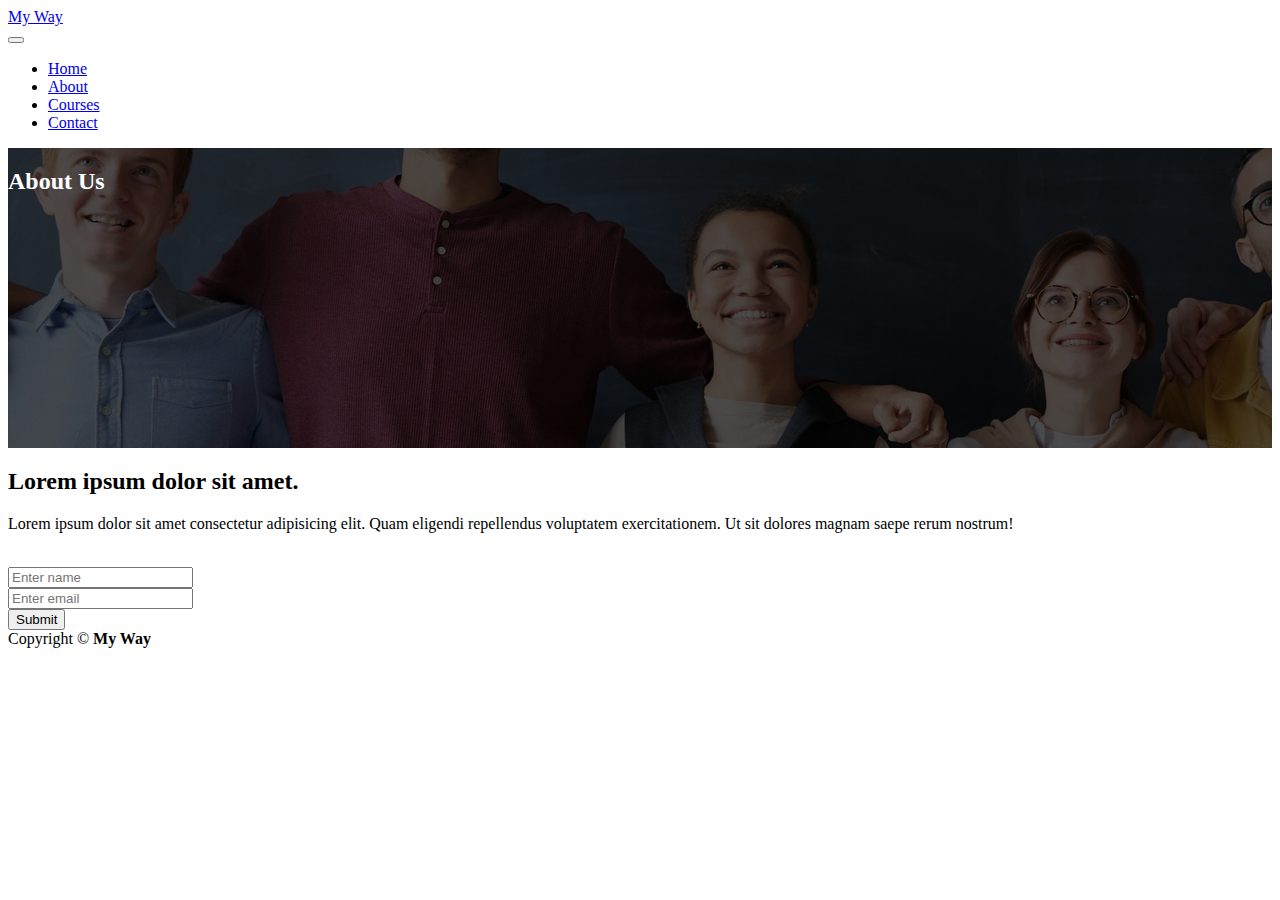
==== about.html @ db20a910 "add navbar and footer to about page" ====
<!DOCTYPE html>
<html lang="en">
  <head>
    <meta charset="UTF-8" />
    <meta http-equiv="X-UA-Compatible" content="IE=edge" />
    <meta name="viewport" content="width=device-width, initial-scale=1.0" />
    <title>Document</title>
    <link
      href="https://cdn.jsdelivr.net/npm/bootstrap@5.0.0-beta3/dist/css/bootstrap.min.css"
      rel="stylesheet"
      integrity="sha384-eOJMYsd53ii+scO/bJGFsiCZc+5NDVN2yr8+0RDqr0Ql0h+rP48ckxlpbzKgwra6"
      crossorigin="anonymous"
    />
    <link rel="stylesheet" href="style.css" />
    <link
      rel="stylesheet"
      href="https://cdnjs.cloudflare.com/ajax/libs/font-awesome/5.15.3/css/all.min.css"
    />
  </head>
  <body>
    <!-- Navbar -->
    <nav class="navbar navbar-expand-md navbar-dark bg-dark">
      <div class="container">
        <a href="index.html" class="navbar-brand">My Way</a>

        <div>
          <button
            class="navbar-toggler"
            data-bs-target="#navbarCollapse"
            data-bs-toggle="collapse"
          >
            <span class="navbar-toggler-icon"></span>
          </button>
          <div class="collapse navbar-collapse" id="navbarCollapse">
            <ul class="navbar-nav ml-auto">
              <li class="nav-item text-uppercase">
                <a href="index.html" class="nav-link">Home</a>
              </li>
              <li
                class="
                  nav-item
                  active
                  border-bottom border-3 border-warning
                  text-uppercase
                "
              >
                <a href="about.html" class="nav-link">About</a>
              </li>
              <li class="nav-item text-uppercase">
                <a href="courses.html" class="nav-link">Courses</a>
              </li>
              <li class="nav-item text-uppercase">
                <a href="contact.html" class="nav-link">Contact</a>
              </li>
            </ul>
          </div>
        </div>
      </div>
    </nav>

    <div id="about-content">
      <div class="overlay">
        <div class="container text-left pt-2">
          <div class="row">
            <div class="col text-center">
              <h2 class="text-white-50 mt-4 ">About Us</h2>
            </div>
          </div>
        </div>
      </div>
    </div>
    <!-- Footer -->
    <div class="container-fluid bg-dark text-white text-center p-5 mt-3">
      <div class="row">
        <div class="col">
          <h2>Lorem ipsum dolor sit amet.</h2>
          <p>
            Lorem ipsum dolor sit amet consectetur adipisicing elit. Quam
            eligendi repellendus voluptatem exercitationem. Ut sit dolores
            magnam saepe rerum nostrum!
          </p>
          <br />
          <form action="" class="row row-cols-md-auto justify-content-center">
            <div class="col-12">
              <input
                type="text"
                class="form-control mb-3"
                placeholder="Enter name"
              />
            </div>
            <div class="col-12">
              <input
                type="text"
                class="form-control mb-3"
                placeholder="Enter email"
              />
            </div>
            <div class="col-12">
              <button class="btn btn-primary">Submit</button>
            </div>
          </form>
        </div>
      </div>
    </div>

    <div class="footer text-center p-3">
      <div class="container">
        <div class="row">
          <div class="col">Copyright &copy; <strong>My Way</strong></div>
        </div>
      </div>
    </div>

    <script
      src="https://cdn.jsdelivr.net/npm/@popperjs/core@2.9.1/dist/umd/popper.min.js"
      integrity="sha384-SR1sx49pcuLnqZUnnPwx6FCym0wLsk5JZuNx2bPPENzswTNFaQU1RDvt3wT4gWFG"
      crossorigin="anonymous"
    ></script>
    <script
      src="https://cdn.jsdelivr.net/npm/bootstrap@5.0.0-beta3/dist/js/bootstrap.min.js"
      integrity="sha384-j0CNLUeiqtyaRmlzUHCPZ+Gy5fQu0dQ6eZ/xAww941Ai1SxSY+0EQqNXNE6DZiVc"
      crossorigin="anonymous"
    ></script>
  </body>
</html>
---- style.css ----
.overlay{
    position:absolute;
    top:0;
    left:0;
    width: 100%;
    height: 100%;
    background-color: rgba(00,00,00,0.7);
}

#home-content{
    position:relative;
    min-height:300px;
    min-width: 100%;
    background-image: url("./img/bg1.jpg");
    background-attachment: fixed;
    background-repeat: no-repeat;
    background-size: cover;
    text-align: center;
    color:white
}
#video{
    position:relative;
    min-height: 200px;
    background-image: url("./img/med.jpg");
    background-attachment: fixed;
    background-repeat: no-repeat;
    background-position:0 -300px;
    text-align: center;
    color:white;

}

#about-content{
    position:relative;
    min-height:300px;
    min-width: 100%;
    background-image: url("./img/about.jpg");
    background-attachment: fixed;
    background-repeat: no-repeat;
    background-position:0 -150px;
    color:white
}
#courses-content{
    position:relative;
    min-height:300px;
    min-width: 100%;
    background-image: url("./img/course.jpg");
    background-attachment: fixed;
    background-repeat: no-repeat;
    background-position:0 -150px;
    color:white
}
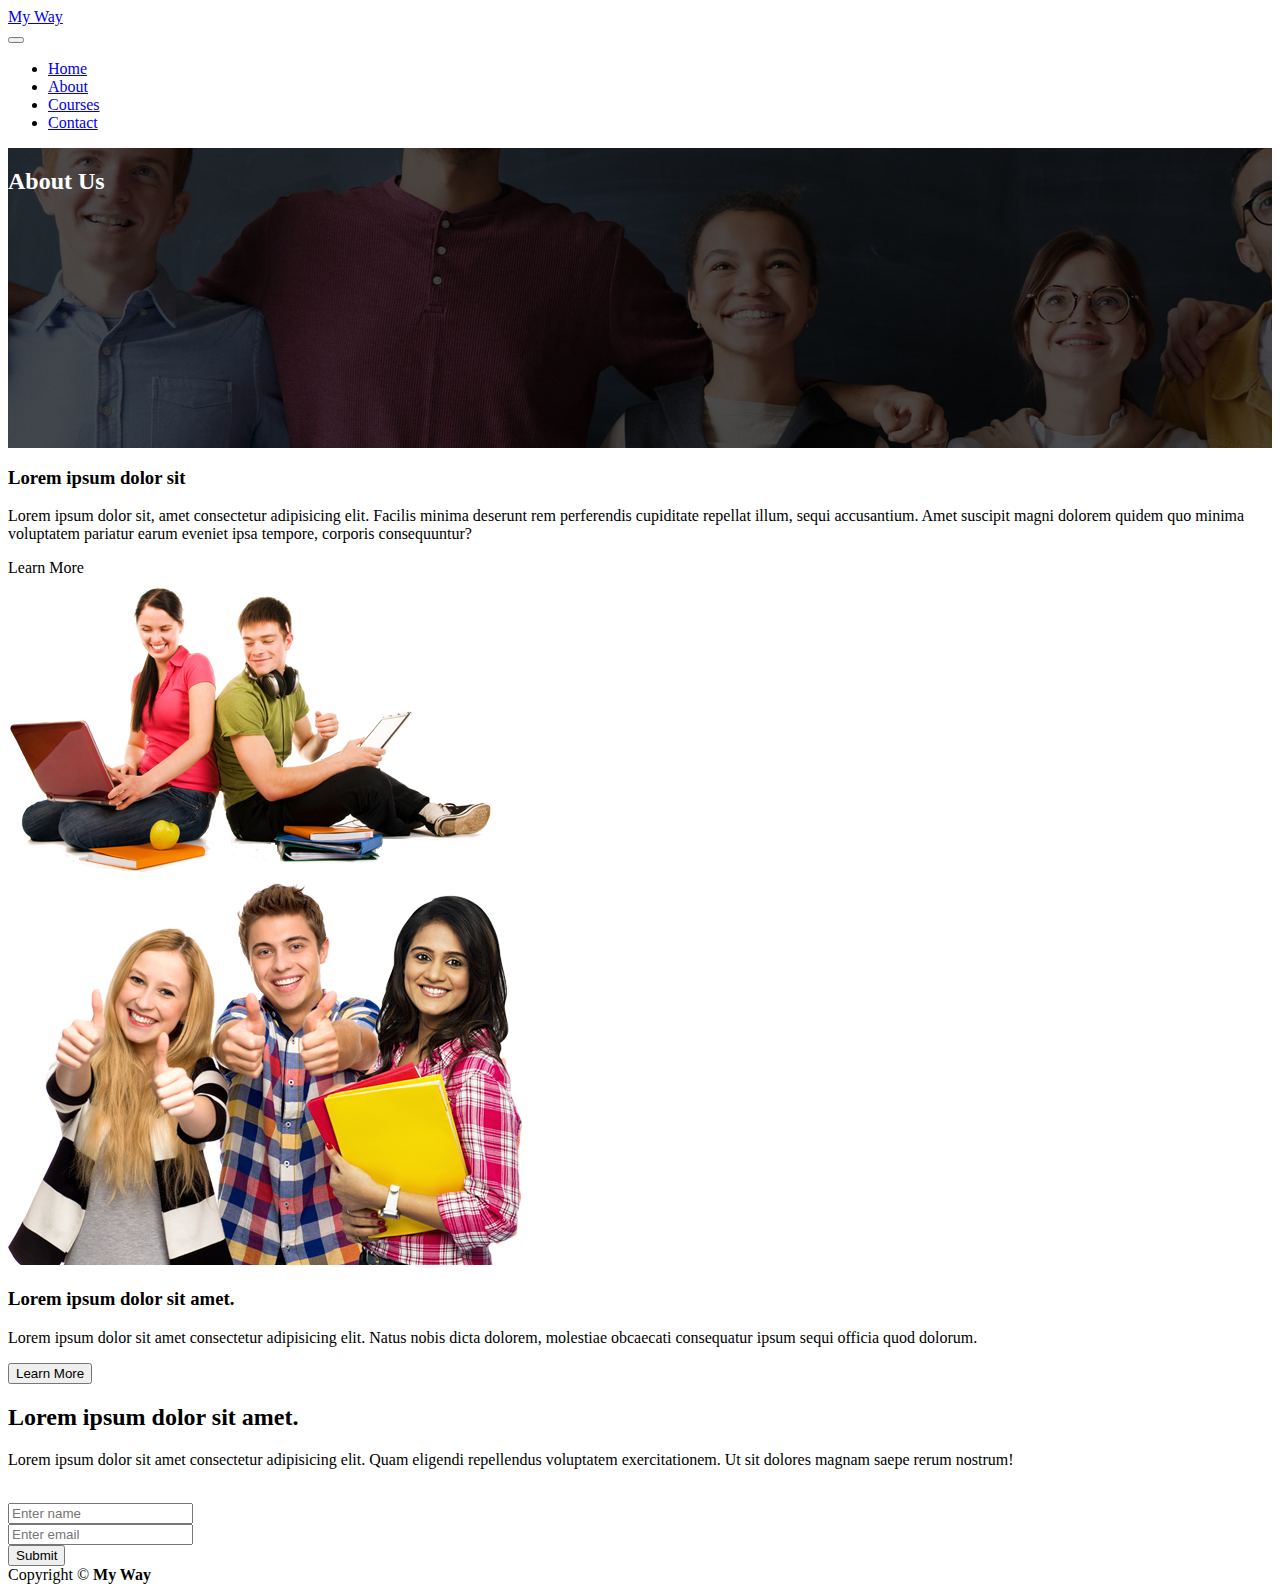
==== commit 0e8b2f0e: "add home-info" ====
--- a/about.html
+++ b/about.html
@@ -69,6 +69,39 @@
         </div>
       </div>
     </div>
+    <!-- Home info -->
+    <div class="home-info">
+        <div class="container">
+          <div class="row">
+            <div class="col-md-6 align-self-center">
+              <h3>Lorem ipsum dolor sit </h3>
+              <p>Lorem ipsum dolor sit, amet consectetur adipisicing elit. Facilis minima deserunt rem perferendis cupiditate repellat illum, sequi accusantium. Amet suscipit magni dolorem quidem quo minima voluptatem pariatur earum eveniet ipsa tempore, corporis consequuntur?</p>
+              <a class="btn btn-warning btn-lg">Learn More</a>
+            </div>
+           <div class="col-md-6 mt-2">
+             <img src="./img/student1.png" alt="" class="img-fluid">
+           </div>
+          </div>
+        </div>
+      </div>
+      <div class="home-info">
+        <div class="container">
+          <div class="row">
+            <div class="col-md-6">
+              <img src="img/student2.png" alt="students image" class="img-fluid" />
+            </div>
+            <div class="col-md-6 align-self-center">
+              <h3>Lorem ipsum dolor sit amet.</h3>
+              <p>
+                Lorem ipsum dolor sit amet consectetur adipisicing elit. Natus
+                nobis dicta dolorem, molestiae obcaecati consequatur ipsum sequi
+                officia quod dolorum.
+              </p>
+              <button class="btn btn-warning btn-lg">Learn More</button>
+            </div>
+          </div>
+        </div>
+      </div>
     <!-- Footer -->
     <div class="container-fluid bg-dark text-white text-center p-5 mt-3">
       <div class="row">
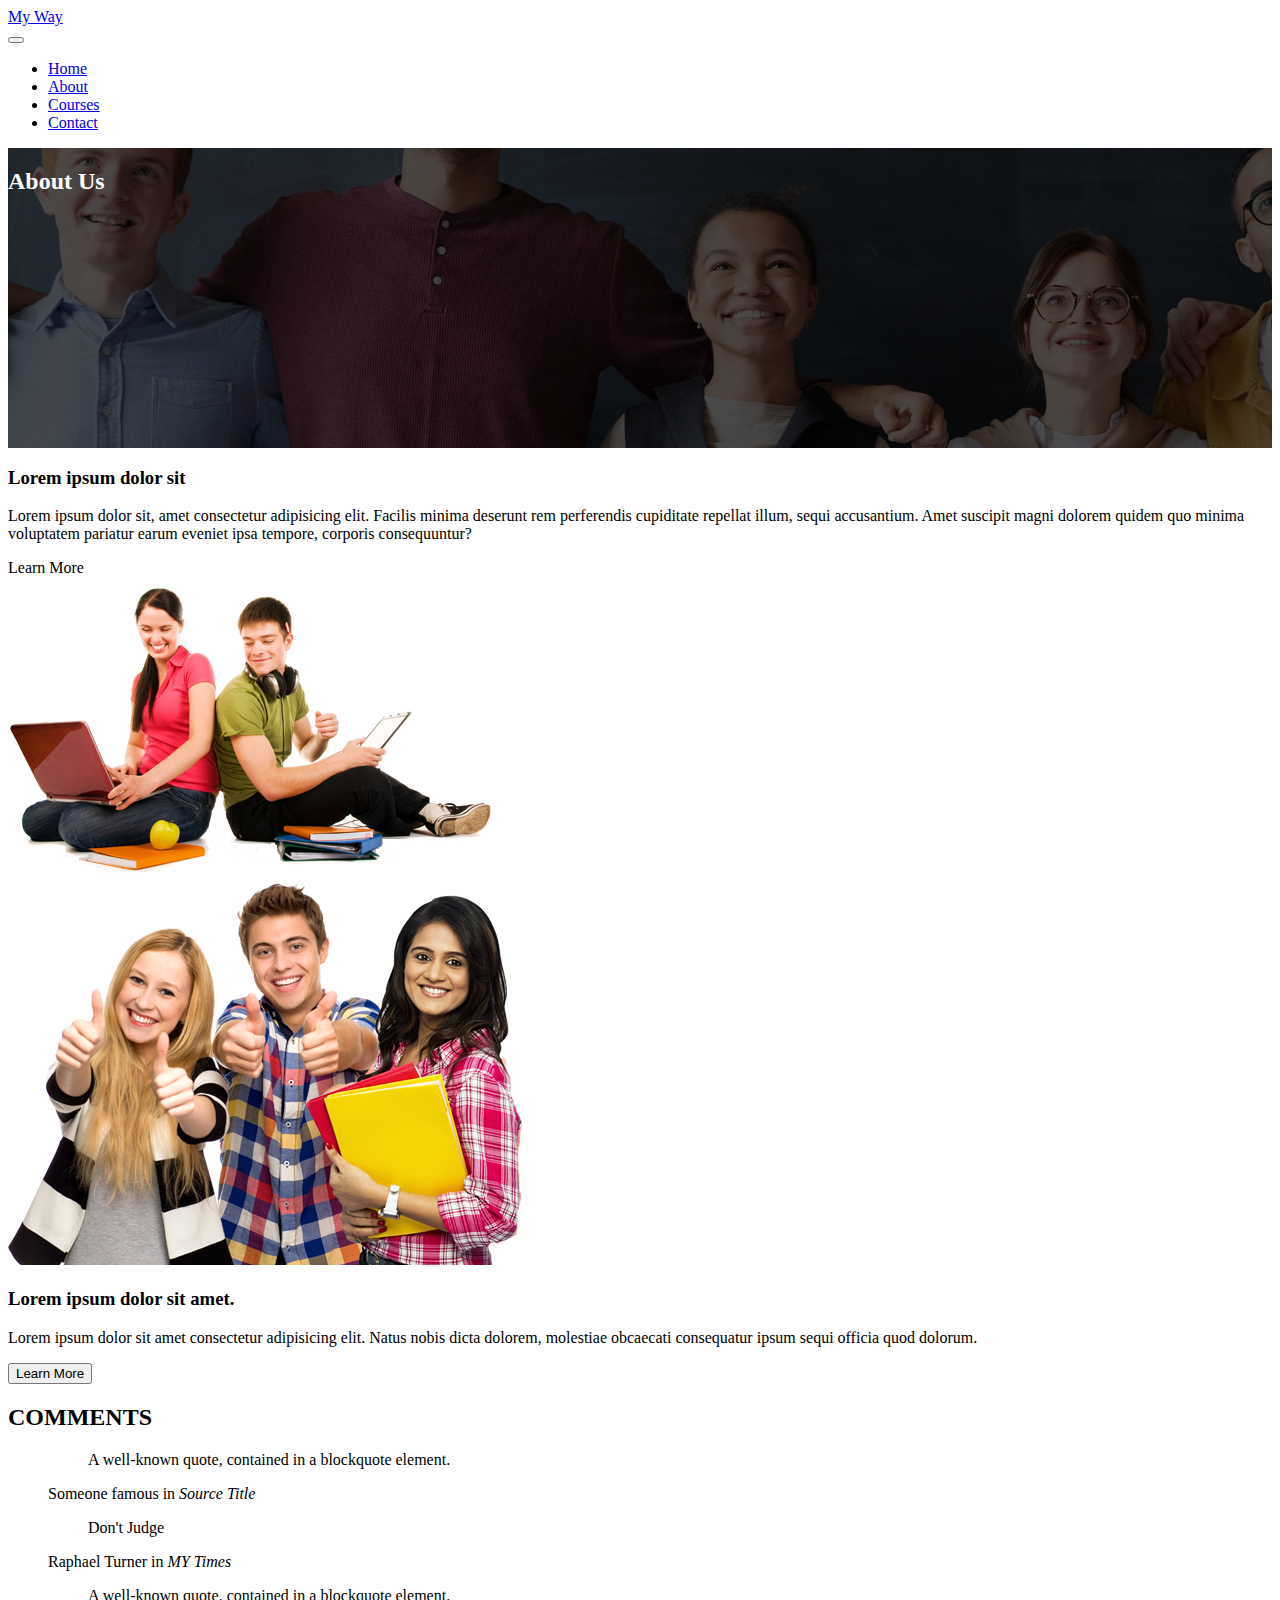
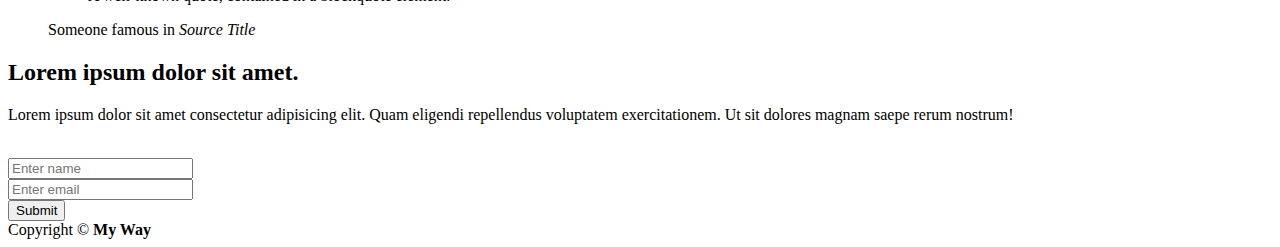
==== commit 204a1d92: "add comments(blockquote) and correction on footer" ====
--- a/about.html
+++ b/about.html
@@ -63,7 +63,7 @@
         <div class="container text-left pt-2">
           <div class="row">
             <div class="col text-center">
-              <h2 class="text-white-50 mt-4 ">About Us</h2>
+              <h2 class="text-white-50 mt-4">About Us</h2>
             </div>
           </div>
         </div>
@@ -71,37 +71,90 @@
     </div>
     <!-- Home info -->
     <div class="home-info">
-        <div class="container">
-          <div class="row">
-            <div class="col-md-6 align-self-center">
-              <h3>Lorem ipsum dolor sit </h3>
-              <p>Lorem ipsum dolor sit, amet consectetur adipisicing elit. Facilis minima deserunt rem perferendis cupiditate repellat illum, sequi accusantium. Amet suscipit magni dolorem quidem quo minima voluptatem pariatur earum eveniet ipsa tempore, corporis consequuntur?</p>
-              <a class="btn btn-warning btn-lg">Learn More</a>
-            </div>
-           <div class="col-md-6 mt-2">
-             <img src="./img/student1.png" alt="" class="img-fluid">
-           </div>
-          </div>
-        </div>
-      </div>
-      <div class="home-info">
-        <div class="container">
-          <div class="row">
-            <div class="col-md-6">
-              <img src="img/student2.png" alt="students image" class="img-fluid" />
-            </div>
-            <div class="col-md-6 align-self-center">
-              <h3>Lorem ipsum dolor sit amet.</h3>
-              <p>
-                Lorem ipsum dolor sit amet consectetur adipisicing elit. Natus
-                nobis dicta dolorem, molestiae obcaecati consequatur ipsum sequi
-                officia quod dolorum.
-              </p>
-              <button class="btn btn-warning btn-lg">Learn More</button>
-            </div>
-          </div>
-        </div>
-      </div>
+      <div class="container">
+        <div class="row">
+          <div class="col-md-6 align-self-center">
+            <h3>Lorem ipsum dolor sit</h3>
+            <p>
+              Lorem ipsum dolor sit, amet consectetur adipisicing elit. Facilis
+              minima deserunt rem perferendis cupiditate repellat illum, sequi
+              accusantium. Amet suscipit magni dolorem quidem quo minima
+              voluptatem pariatur earum eveniet ipsa tempore, corporis
+              consequuntur?
+            </p>
+            <a class="btn btn-warning btn-lg">Learn More</a>
+          </div>
+          <div class="col-md-6 mt-2">
+            <img src="./img/student1.png" alt="" class="img-fluid" />
+          </div>
+        </div>
+      </div>
+    </div>
+    <div class="home-info">
+      <div class="container">
+        <div class="row">
+          <div class="col-md-6">
+            <img
+              src="img/student2.png"
+              alt="students image"
+              class="img-fluid"
+            />
+          </div>
+          <div class="col-md-6 align-self-center">
+            <h3>Lorem ipsum dolor sit amet.</h3>
+            <p>
+              Lorem ipsum dolor sit amet consectetur adipisicing elit. Natus
+              nobis dicta dolorem, molestiae obcaecati consequatur ipsum sequi
+              officia quod dolorum.
+            </p>
+            <button class="btn btn-warning btn-lg">Learn More</button>
+          </div>
+        </div>
+      </div>
+    </div>
+    <!-- Comments -->
+    <div class="container-fluid bg-dark text-white text-center mt-2 p-5">
+      <div class="row">
+        <div class="col">
+          <h2>COMMENTS</h2>
+          <div class="row row-cols-auto">
+            <div class="col-md-4 p-5">
+              <figure>
+                <blockquote class="blockquote">
+                  <p>A well-known quote, contained in a blockquote element.</p>
+                </blockquote>
+                <figcaption class="blockquote-footer">
+                  Someone famous in
+                  <cite title="Source Title">Source Title</cite>
+                </figcaption>
+              </figure>
+            </div>
+            <div class="col-md-4 p-5">
+              <figure>
+                <blockquote class="blockquote">
+                  <p>Don't Judge</p>
+                </blockquote>
+                <figcaption class="blockquote-footer">
+                  Raphael Turner in
+                  <cite title="Source Title">MY Times</cite>
+                </figcaption>
+              </figure>
+            </div>
+            <div class="col-md-4 p-5">
+              <figure>
+                <blockquote class="blockquote">
+                  <p>A well-known quote, contained in a blockquote element.</p>
+                </blockquote>
+                <figcaption class="blockquote-footer">
+                  Someone famous in
+                  <cite title="Source Title">Source Title</cite>
+                </figcaption>
+              </figure>
+            </div>
+          </div>
+        </div>
+      </div>
+    </div>
     <!-- Footer -->
     <div class="container-fluid bg-dark text-white text-center p-5 mt-3">
       <div class="row">
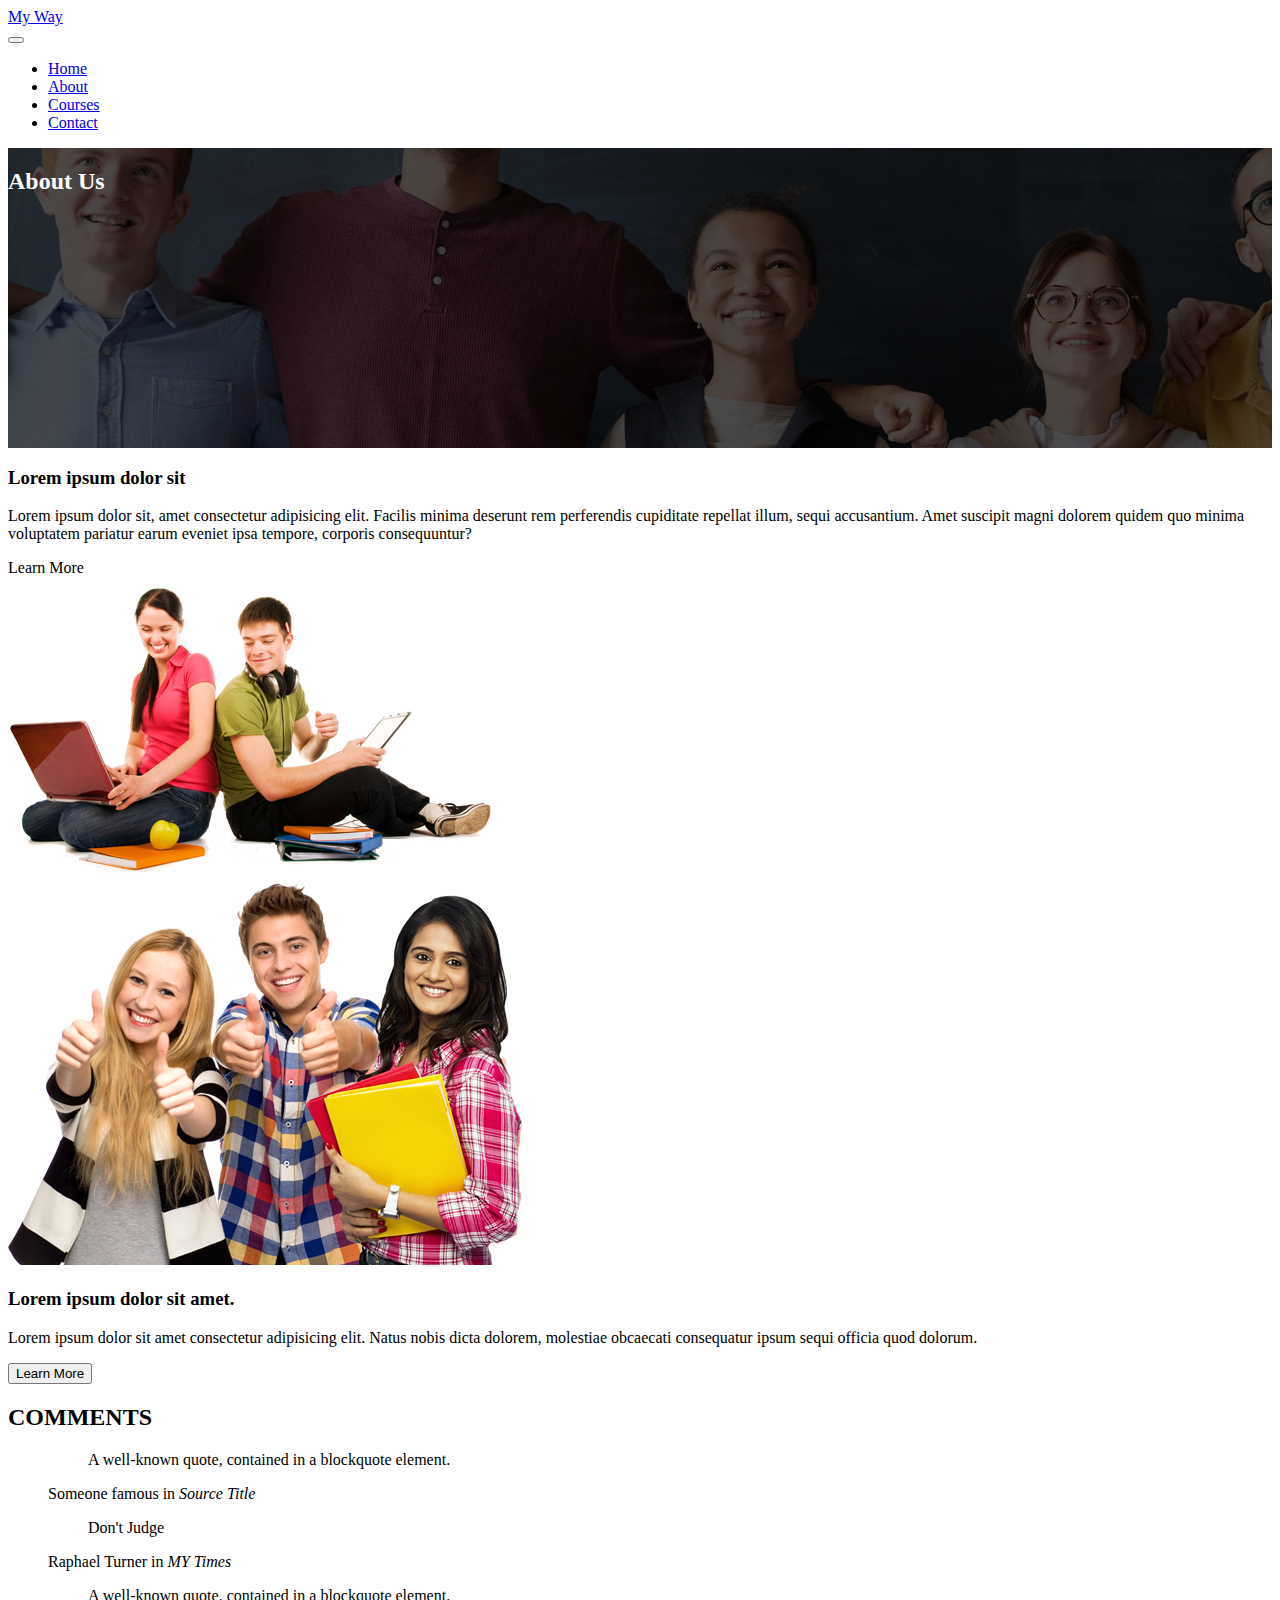
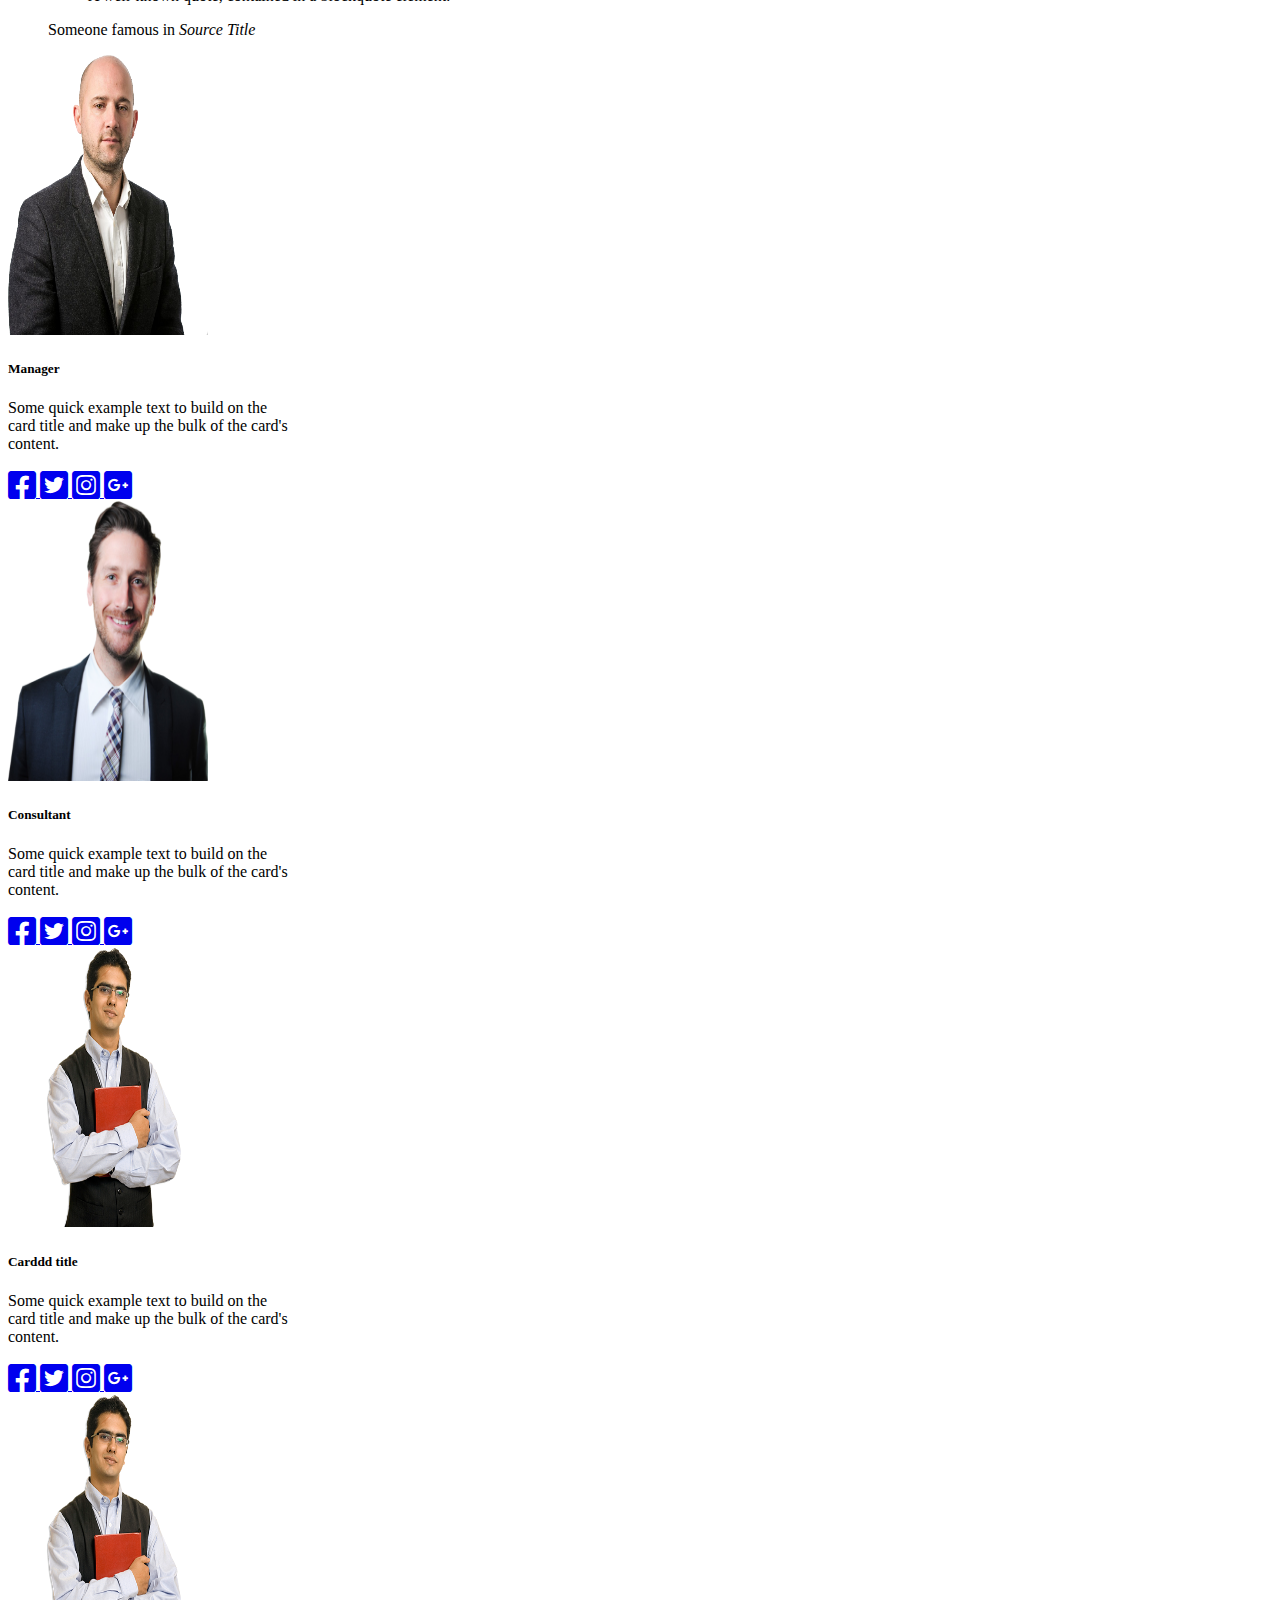
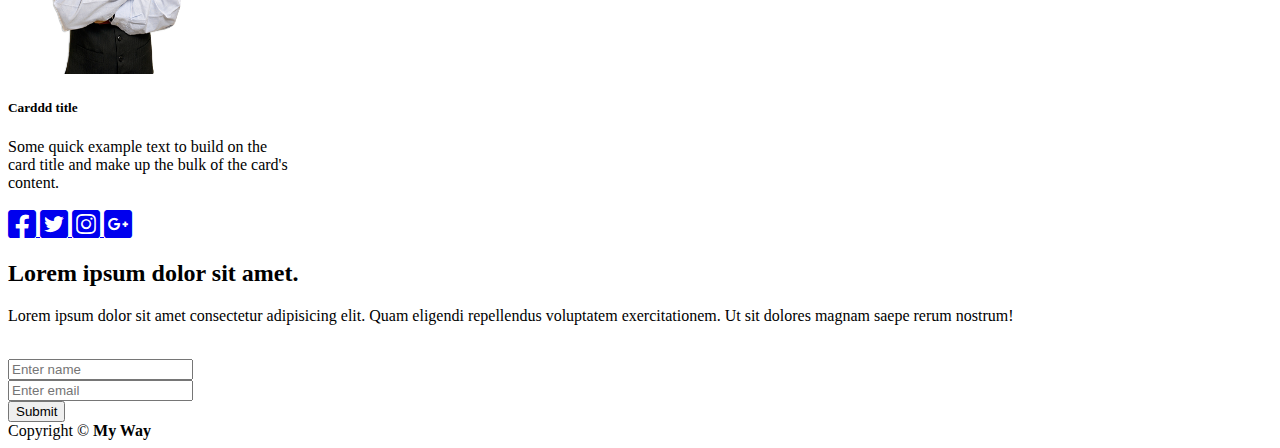
==== commit 62ff8f86: "add cards finish about" ====
--- a/about.html
+++ b/about.html
@@ -155,6 +155,139 @@
         </div>
       </div>
     </div>
+    <!-- Cards -->
+    <div class="container">
+      <div class="row">
+        <div class="col-md-3 mt-2 p-1">
+          <div class="card border border-secondary" style="width: 18rem">
+            <img
+              src="./img/teacher2.png"
+              class="card-img-top"
+              width="200px"
+              height="280px"
+              alt=""
+            />
+            <div class="card-body">
+              <h5>Manager</h5>
+              <p>
+                Some quick example text to build on the card title and make up
+                the bulk of the card's content.
+              </p>
+              <div class="d-flex justify-content-evenly m-0">
+                <a href="#">
+                  <i class="fab fa-facebook-square fa-2x"></i>
+                </a>
+                <a href="#">
+                  <i class="fab fa-twitter-square fa-2x"></i>
+                </a>
+                <a href="#">
+                  <i class="fab fa-instagram-square fa-2x"></i>
+                </a>
+                <a href="#">
+                  <i class="fab fa-google-plus-square fa-2x"></i>
+                </a>
+              </div>
+            </div>
+          </div>
+        </div>
+        <div class="col-md-3 mt-2 p-1">
+          <div class="card border border-secondary" style="width: 18rem">
+            <img
+              src="./img/teacher3.png"
+              class="card-img-top"
+              width="200px"
+              height="280px"
+              alt=""
+            />
+            <div class="card-body">
+              <h5>Consultant</h5>
+              <p>
+                Some quick example text to build on the card title and make up
+                the bulk of the card's content.
+              </p>
+              <div class="d-flex justify-content-evenly m-0">
+                <a href="#">
+                  <i class="fab fa-facebook-square fa-2x"></i>
+                </a>
+                <a href="#">
+                  <i class="fab fa-twitter-square fa-2x"></i>
+                </a>
+                <a href="#">
+                  <i class="fab fa-instagram-square fa-2x"></i>
+                </a>
+                <a href="#">
+                  <i class="fab fa-google-plus-square fa-2x"></i>
+                </a>
+              </div>
+            </div>
+          </div>
+        </div>
+        <div class="col-md-3 mt-2 p-1">
+          <div class="card border border-secondary" style="width: 18rem">
+            <img
+              src="./img/teacher1.png"
+              class="card-img-top"
+              width="200px"
+              height="280px"
+              alt=""
+            />
+            <div class="card-body">
+              <h5>Carddd title</h5>
+              <p>
+                Some quick example text to build on the card title and make up
+                the bulk of the card's content.
+              </p>
+              <div class="d-flex justify-content-evenly m-0">
+                <a href="#">
+                  <i class="fab fa-facebook-square fa-2x"></i>
+                </a>
+                <a href="#">
+                  <i class="fab fa-twitter-square fa-2x"></i>
+                </a>
+                <a href="#">
+                  <i class="fab fa-instagram-square fa-2x"></i>
+                </a>
+                <a href="#">
+                  <i class="fab fa-google-plus-square fa-2x"></i>
+                </a>
+              </div>
+            </div>
+          </div>
+        </div>
+        <div class="col-md-3 mt-2 p-1">
+          <div class="card border border-secondary" style="width: 18rem">
+            <img
+              src="./img/teacher1.png"
+              class="card-img-top"
+              width="200px"
+              height="280px"
+              alt=""
+            />
+            <div class="card-body">
+              <h5>Carddd title</h5>
+              <p>
+                Some quick example text to build on the card title and make up
+                the bulk of the card's content.
+              </p>
+              <div class="d-flex justify-content-evenly m-0">
+                <a href="#">
+                  <i class="fab fa-facebook-square fa-2x"></i>
+                </a>
+                <a href="#">
+                  <i class="fab fa-twitter-square fa-2x"></i>
+                </a>
+                <a href="#">
+                  <i class="fab fa-instagram-square fa-2x"></i>
+                </a>
+                <a href="#">
+                  <i class="fab fa-google-plus-square fa-2x"></i>
+                </a>
+              </div>
+            </div>
+          </div>
+        </div>
+      </div>
+    </div>
     <!-- Footer -->
     <div class="container-fluid bg-dark text-white text-center p-5 mt-3">
       <div class="row">
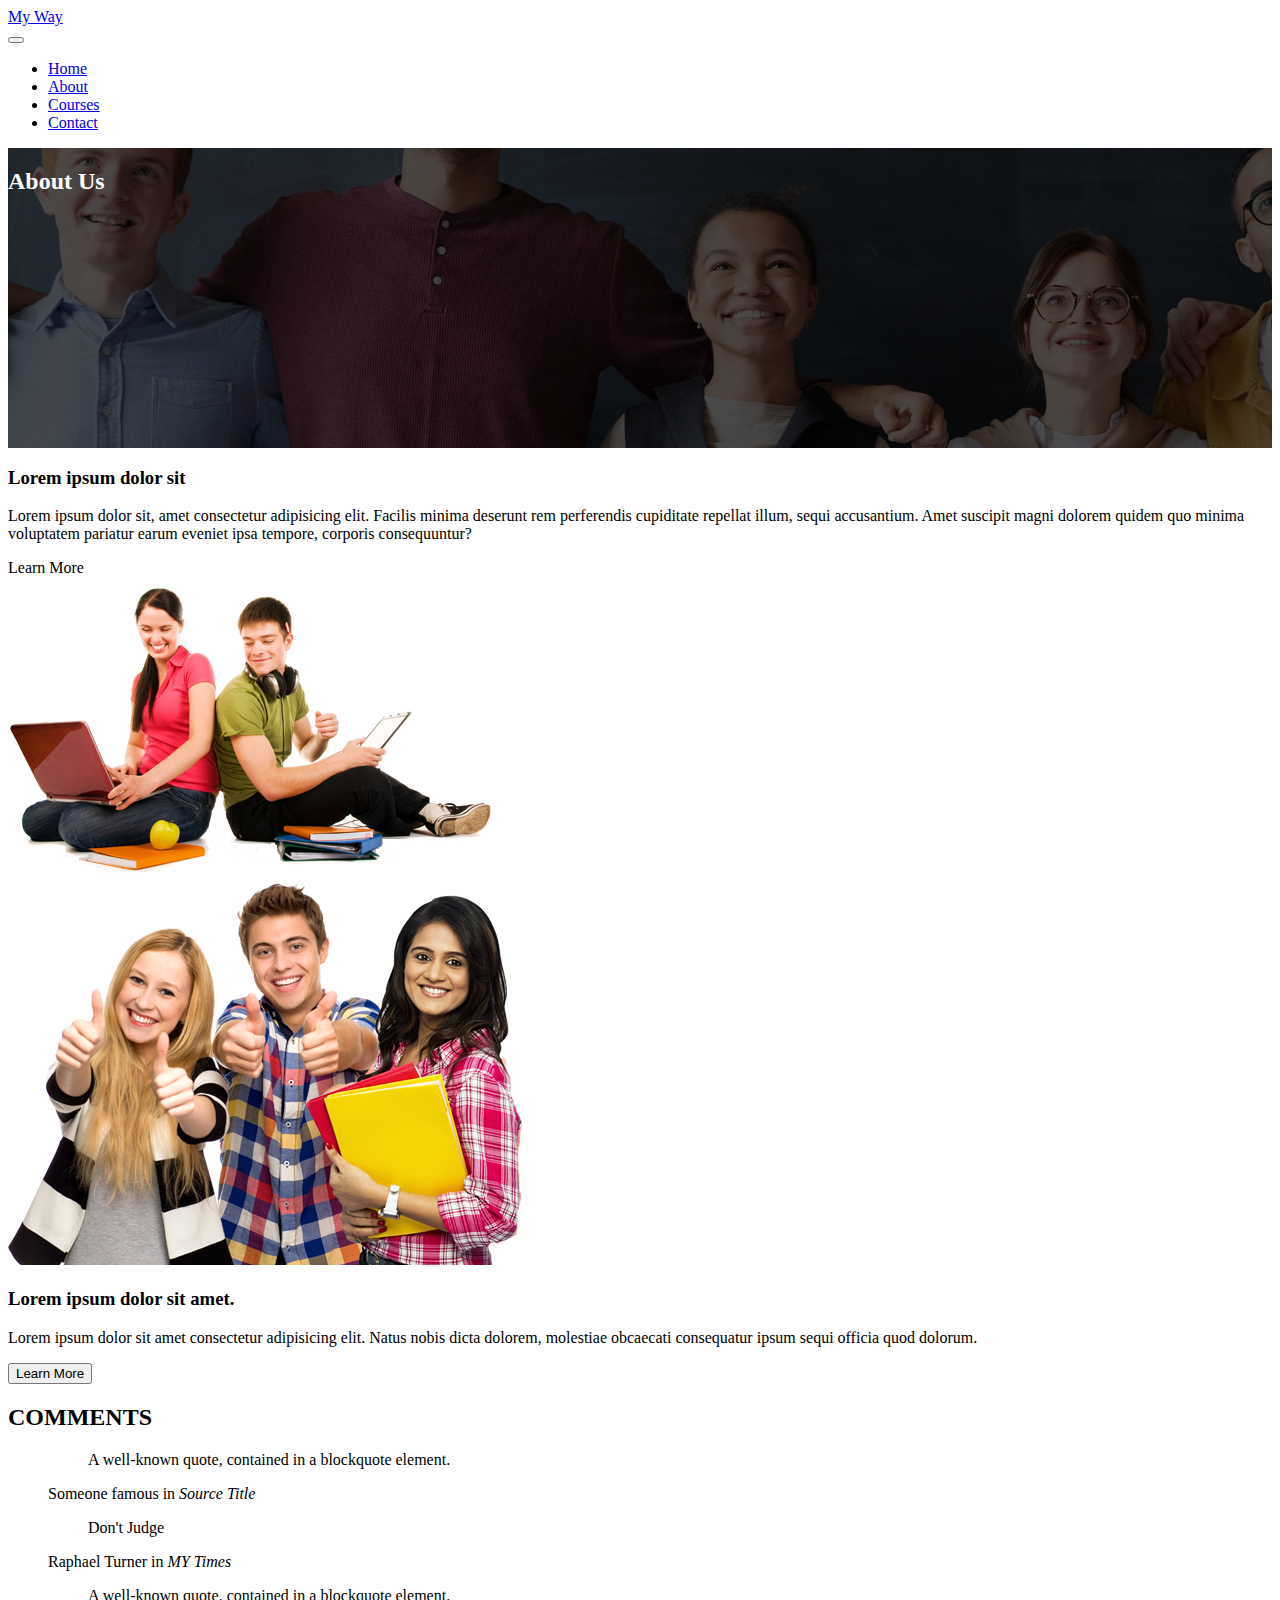
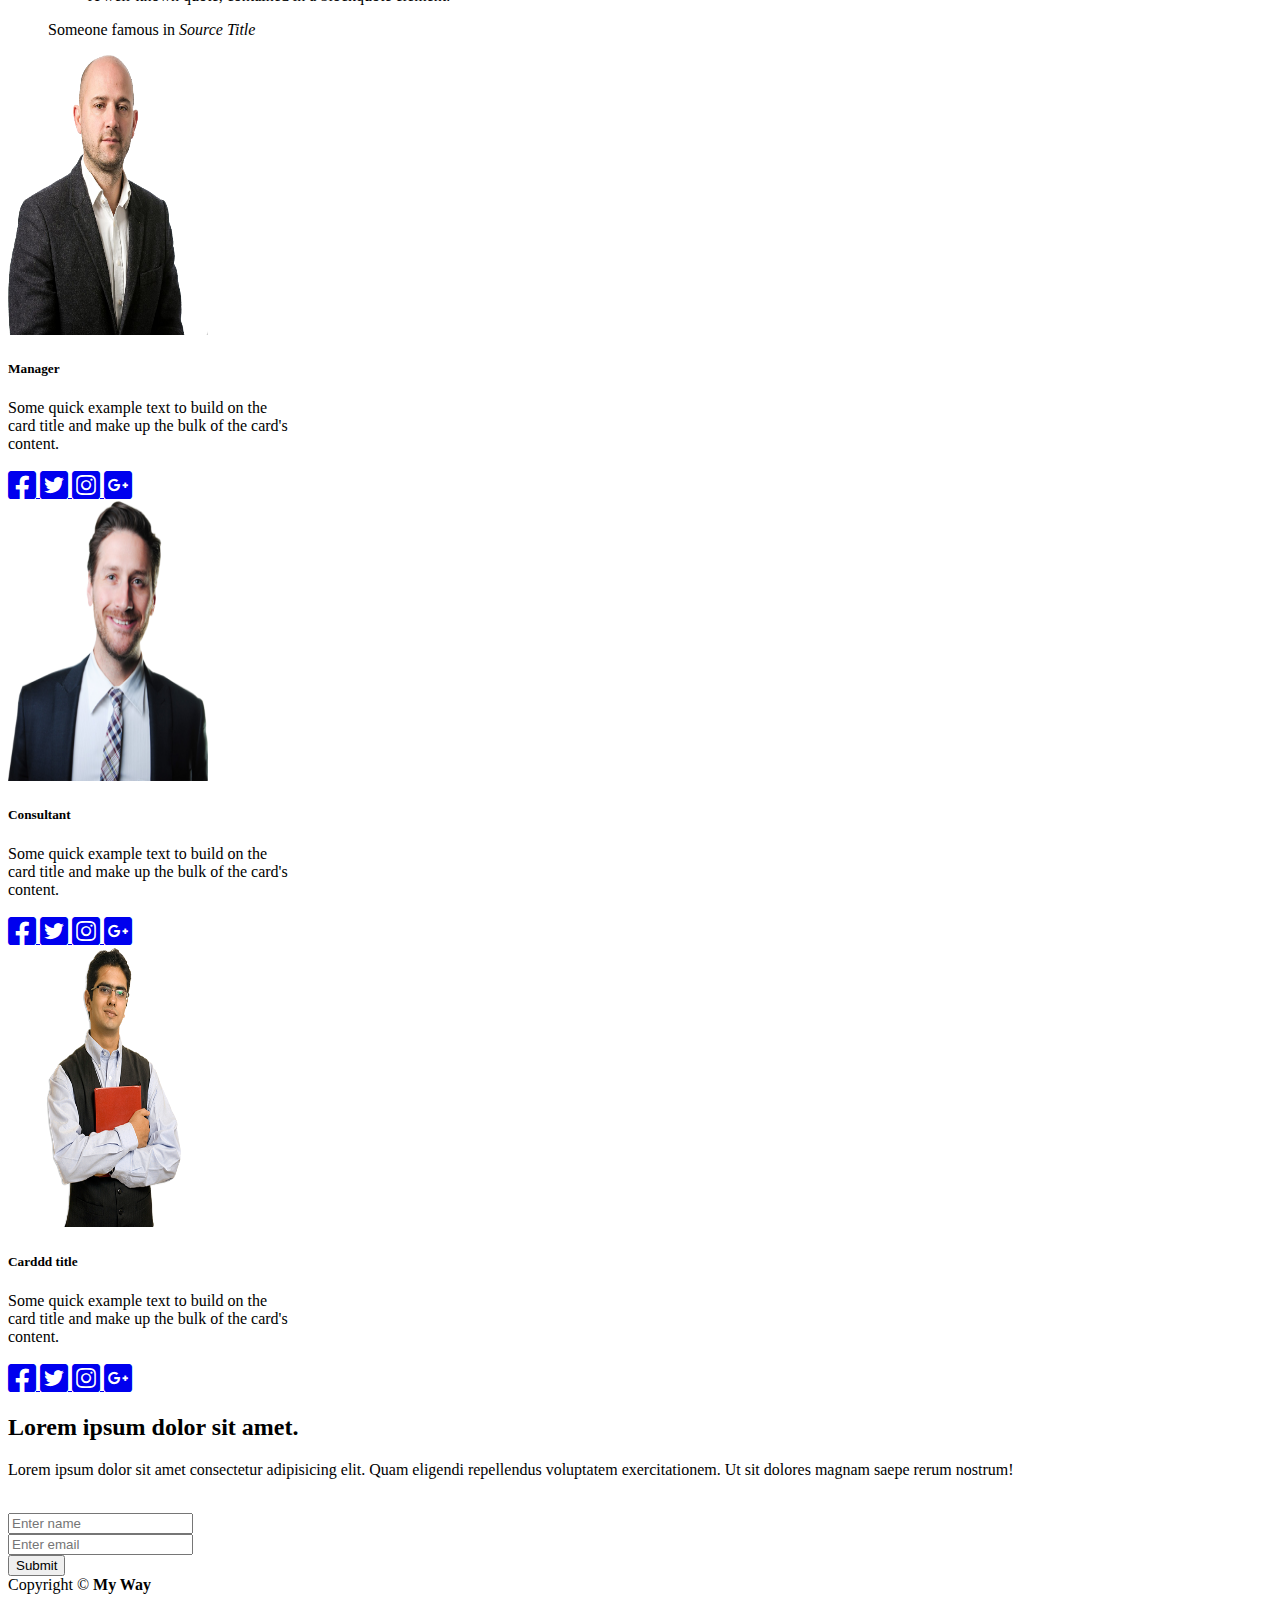
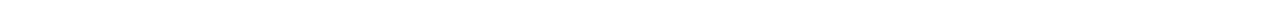
==== commit 00fc7700: "finish contact and corrections on styling" ====
--- a/about.html
+++ b/about.html
@@ -157,8 +157,8 @@
     </div>
     <!-- Cards -->
     <div class="container">
-      <div class="row">
-        <div class="col-md-3 mt-2 p-1">
+      <div class="row justify-content-center">
+        <div class="col-md-3 m-2">
           <div class="card border border-secondary" style="width: 18rem">
             <img
               src="./img/teacher2.png"
@@ -190,7 +190,7 @@
             </div>
           </div>
         </div>
-        <div class="col-md-3 mt-2 p-1">
+        <div class="col-md-3 m-2">
           <div class="card border border-secondary" style="width: 18rem">
             <img
               src="./img/teacher3.png"
@@ -222,39 +222,8 @@
             </div>
           </div>
         </div>
-        <div class="col-md-3 mt-2 p-1">
-          <div class="card border border-secondary" style="width: 18rem">
-            <img
-              src="./img/teacher1.png"
-              class="card-img-top"
-              width="200px"
-              height="280px"
-              alt=""
-            />
-            <div class="card-body">
-              <h5>Carddd title</h5>
-              <p>
-                Some quick example text to build on the card title and make up
-                the bulk of the card's content.
-              </p>
-              <div class="d-flex justify-content-evenly m-0">
-                <a href="#">
-                  <i class="fab fa-facebook-square fa-2x"></i>
-                </a>
-                <a href="#">
-                  <i class="fab fa-twitter-square fa-2x"></i>
-                </a>
-                <a href="#">
-                  <i class="fab fa-instagram-square fa-2x"></i>
-                </a>
-                <a href="#">
-                  <i class="fab fa-google-plus-square fa-2x"></i>
-                </a>
-              </div>
-            </div>
-          </div>
-        </div>
-        <div class="col-md-3 mt-2 p-1">
+
+        <div class="col-md-3 mt-2 ms-2">
           <div class="card border border-secondary" style="width: 18rem">
             <img
               src="./img/teacher1.png"
